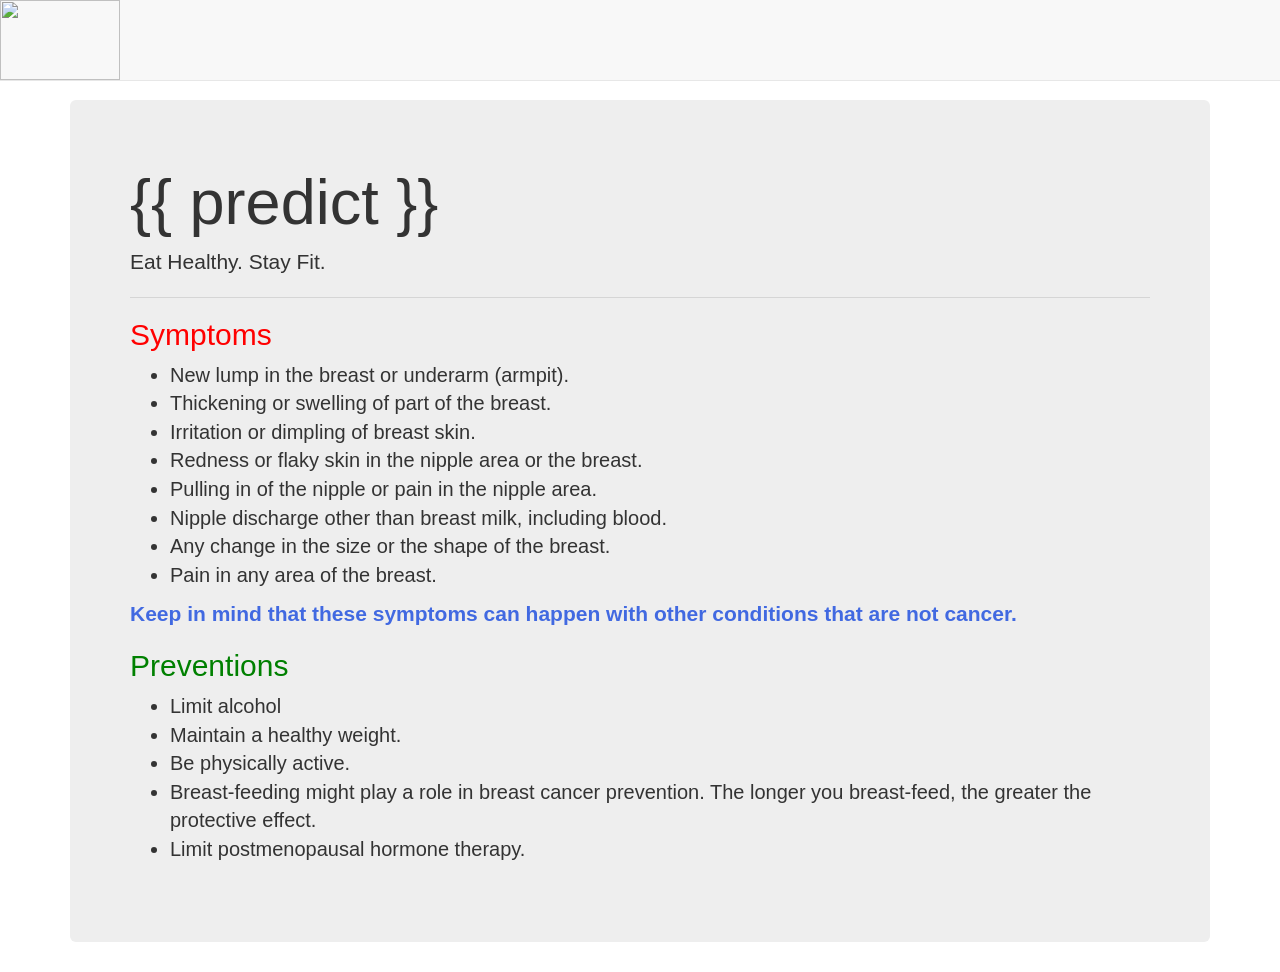
==== templates/Boutputpositive.html @ c6d09d87 "Add files via upload" ====
<!DOCTYPE html>
<html>
<head>
	<title>Results</title>
	<link rel="stylesheet" href="https://maxcdn.bootstrapcdn.com/bootstrap/3.3.7/css/bootstrap.min.css" >
	<link rel="stylesheet" href="StyleHTML.css?1422585377" type="text/css">
    <script src="https://ajax.googleapis.com/ajax/libs/jquery/1.12.4/jquery.min.js"></script>
    <script src="https://maxcdn.bootstrapcdn.com/bootstrap/3.3.7/js/bootstrap.min.js"></script>
    <meta name="viewport" content="width=device-width, initial-scale=1">
</head>
<body>
<nav class="navbar navbar-default navbar-dark navbar-fixed-top">
	 	<div class="container-fluid">
	 	   <div class="navbar-header">
                    <a href="index.php" class="navbar-brand" style="height: 80px;"><img src="../static/logo.jpg" style="margin-top: -15px; width:120px;height:80px; margin-left: -15px;"></a> 
                </div>
		</div>
	</nav>
	<br><br><br><br><br>
	<div class="container">
	<div class="jumbotron">
  <h1 class="display-4"> {{ predict }}</h1><!--<h2> NO BREAST CANCER IS PREDICTED</h2>-->
  <p class="lead">Eat Healthy. Stay Fit.</p>
  <hr class="my-4">
  <h2 style="color:red;">Symptoms</h2>
  <ul style="font-size: 20px;">
  <li>New lump in the breast or underarm (armpit).</li>
  <li>Thickening or swelling of part of the breast.</li>
  <li>Irritation or dimpling of breast skin.</li>
  <li>Redness or flaky skin in the nipple area or the breast.</li>
  <li>Pulling in of the nipple or pain in the nipple area.</li>
  <li>Nipple discharge other than breast milk, including blood.</li>
  <li>Any change in the size or the shape of the breast.</li>
  <li>Pain in any area of the breast.</li>
</ul>
<p style="color:royalblue; font-weight: bold;">Keep in mind that these symptoms can happen with other conditions that are not cancer.</p>
  <h2 style="color:green;">Preventions</h2>
  <ul style="font-size: 20px;">
  <li>Limit alcohol</li>
  <li>Maintain a healthy weight.</li>
  <li>Be physically active. </li>
  <li>Breast-feeding might play a role in breast cancer prevention. The longer you breast-feed, the greater the protective effect.</li>
  <li>Limit postmenopausal hormone therapy.</li>
</ul>
  <br>
  
</div>
</div>
</body>
</html>
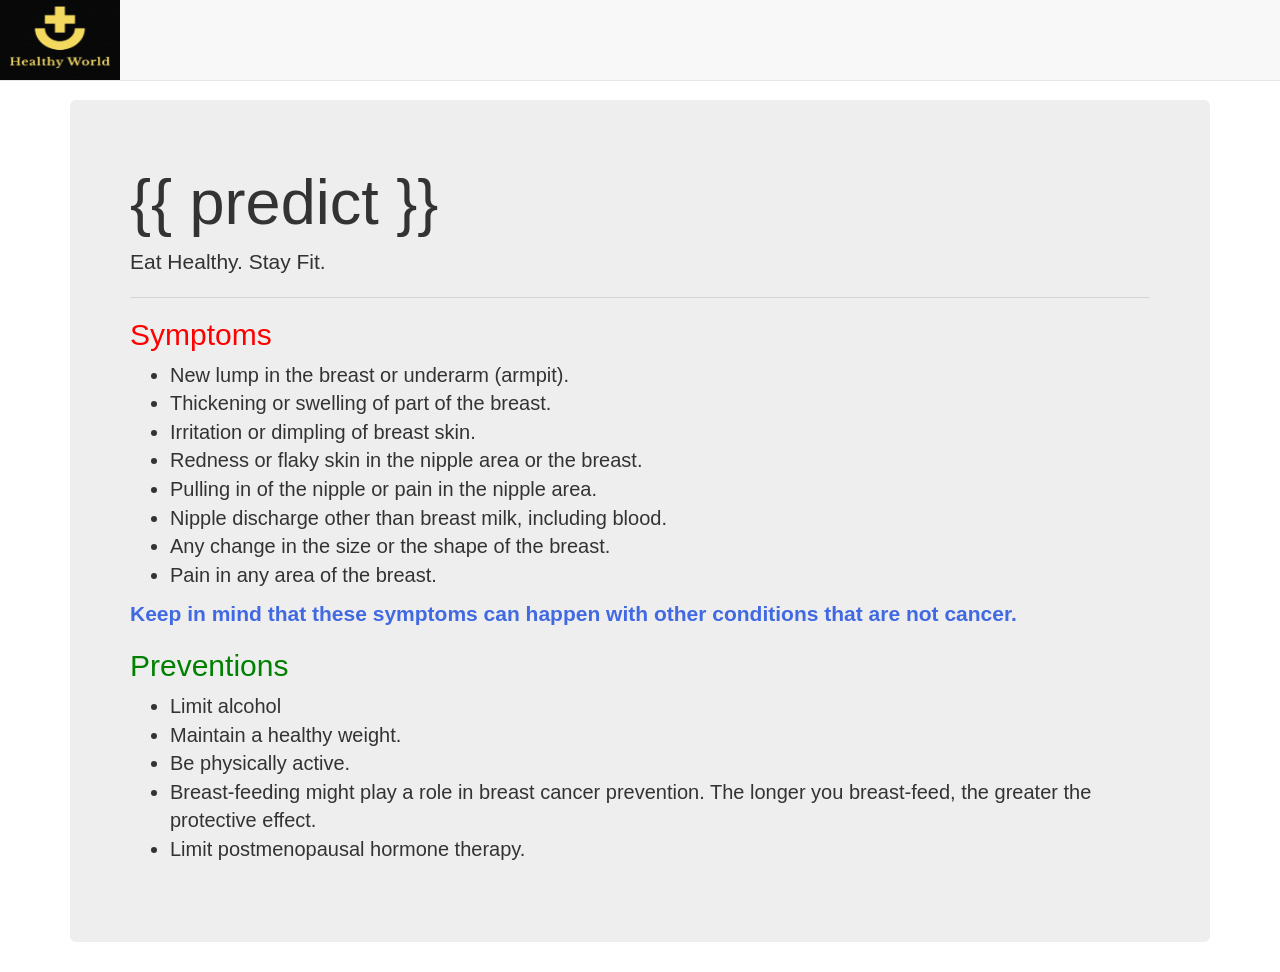
==== commit 45282df4: "Update Boutputpositive.html" ====
--- a/templates/Boutputpositive.html
+++ b/templates/Boutputpositive.html
@@ -12,7 +12,7 @@
 <nav class="navbar navbar-default navbar-dark navbar-fixed-top">
 	 	<div class="container-fluid">
 	 	   <div class="navbar-header">
-                    <a href="index.php" class="navbar-brand" style="height: 80px;"><img src="../static/logo.jpg" style="margin-top: -15px; width:120px;height:80px; margin-left: -15px;"></a> 
+                    <a href="index.php" class="navbar-brand" style="height: 80px;"><img src="../static/logo.JPG" style="margin-top: -15px; width:120px;height:80px; margin-left: -15px;"></a> 
                 </div>
 		</div>
 	</nav>
@@ -47,4 +47,4 @@
 </div>
 </div>
 </body>
-</html>+</html>
